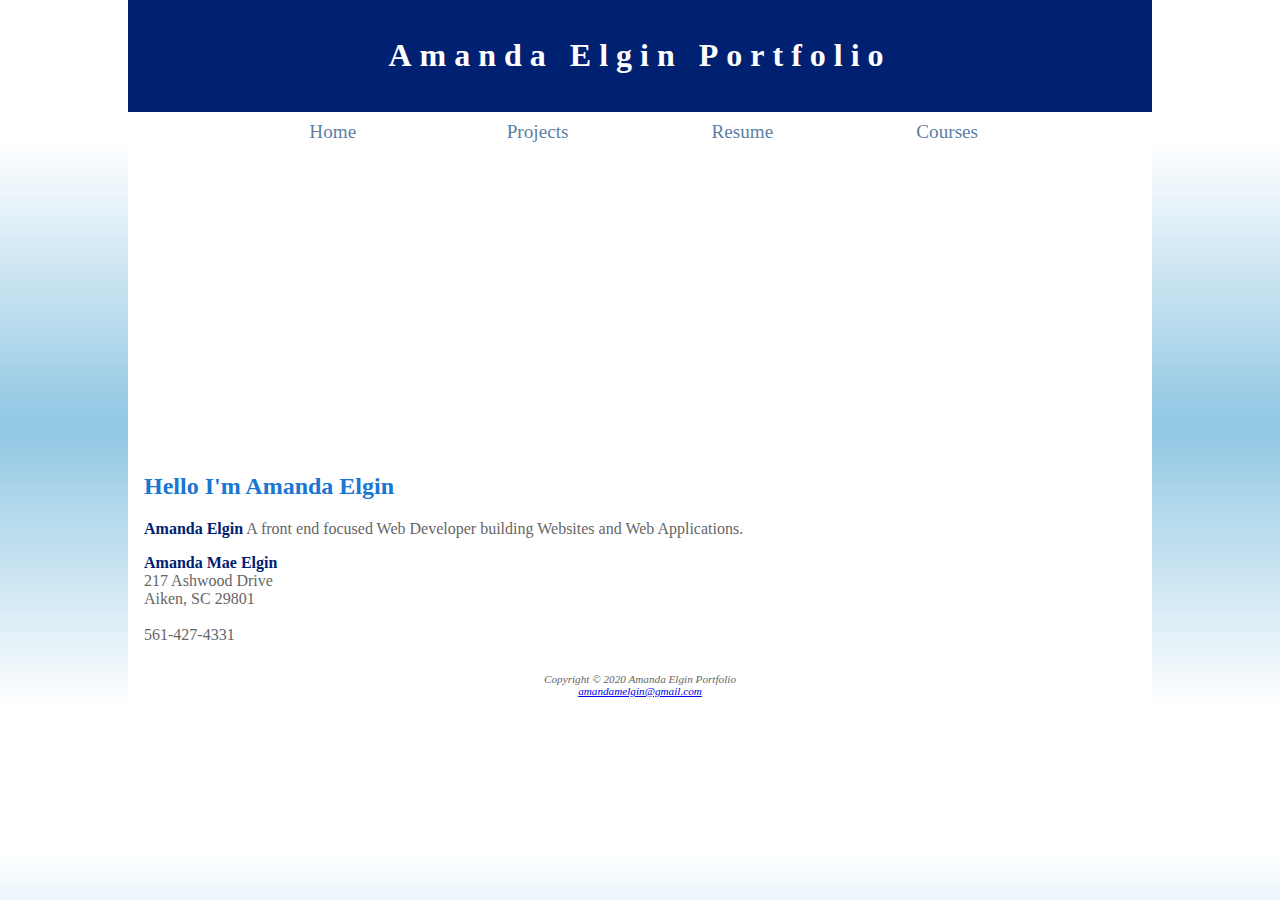
==== index.html @ 4ed4451d "Changed Everything" ====
<!DOCTYPE html>
<html lang="en">
  <head>
    <title>Amanda Elgin Portfolio</title>
    <meta charset="UTF-8">
    <link rel="stylesheet" type="text/css" href="elgin.css">
  </head>
  <body>
    <div id="wrapper">
      <header>
        <h1><a href="index.html">Amanda Elgin Portfolio</a></h1>
      </header>

      <nav>
        <ul>
          <li><a href="index.html"> Home </a></li>
          <li><a href="projects.html"> Projects </a></li>
          <li><a href="resume.html"> Resume </a></li>
          <li><a href="courses.html"> Courses</a></li>
        </ul>
      </nav>
      <div id="myself"></div>
      <main>
        <h2>Hello I'm Amanda Elgin</h2>

        <p>
          <span class="contact">Amanda Elgin</span> A front end focused Web Developer
          building Websites and Web Applications.
    

        <div>
          <span class="contact">Amanda Mae Elgin</span><br>
          217 Ashwood Drive<br>
          Aiken, SC 29801 <br>
          <br>
        </div>
        561-427-4331

        <br>
        <br>
      </main>
      <footer>
        Copyright © 2020 Amanda Elgin Portfolio <br>
        <a href="mailto:amandamelgin@gmail.com">amandamelgin@gmail.com</a>
      </footer>
    </div>
  </body>
</html>
---- elgin.css ----
* {
    box-sizing: border-box;
}




#wrapper {




    background-color: #FFFFFF;


}


body {
    color: #666666;
    background-color: #90C7E3;
    font-family: Verdana;
    margin: 0;


}


header {
    color: #FFFFFF;
    background-color: #002171;
    font-family: Georgia, serif;
    padding: 1em;
}


header a {
    text-decoration: none;
}


header a:link {
    color: #FFFFFF;


}


header a:visited {
    color: #FFFFFF;
}


header a:hover {
    color: #90C7E3;
}


nav {


    font-size: 1.2em;
    text-align: center;
    background-color: #FFF;






}


nav ul {
    list-style-type: none;
    padding: 0;
    display: flex;
    flex-direction: column;
    margin: 0;
}


nav a {
    text-decoration: none;
}


nav a:link {
    color: #5C7FA3;
}


nav a:visited {
    color: #344873;
}


nav a:hover {
    color: #A52A2A;
}


nav li {
    padding: .5em 1em;
    width: 100px;
    border-bottom: 1px solid #344873;




}


 #myself {
    background-image: url(images/myself.jpeg);
    background-size: 100% 100%;
    height: 300px;
    background-repeat: no-repeat;
    background-position: center;
    border-radius: 50%;
  
   
    


}


#reshero {
    background-image: url(images/ocean.jpg);
    background-size: 200% 100%;
    height: 300px;
    background-repeat: no-repeat;
}


#yurthero {
    background-image: url(images/yurt.jpg);
    background-size: 200% 100%;
    height: 300px;
    background-repeat: no-repeat;




}


#trailhero {
    background-image: url(images/trail.jpg);
    background-size: 200% 100%;
    height: 300px;
    background-repeat: no-repeat;




}










main {
    padding: 0 1em;
    display: block;


}


h1 {
    text-align: center;
    font-size: 1.5em;


}


h2 {
    color: #1976D2;
    font-family: Georgia, serif;
}


h3 {
    font-family: Georgia;
}


dt {
    color: #002171;
    font-weight: bold;
}


.contact {
    color: #002171;
    font-weight: bold;
}


section {


    padding-left: 0.5em;
    padding-right: 0.5em;
}


.float-right {
    float: right;


}


.clear {
    clear: both;
}


#mobile {
    display: inline;


}


#desktop {
    display: inline;
}






@media (min-width: 600px) {
    h1 {
         font-size: 2em;
         letter-spacing: .25em;


    }


    nav ul {
         flex-flow: row nowrap;
         justify-content: space-around;
         padding-right: 2em;


    }


    nav li {
         width: 12em;
         border-bottom: none;
    }


    section {
         padding-left: 2em;
         padding-right: 2em;


    }


    form {
         width: 60%;
         display: grid;
         grid-gap: 1em;
         grid-template-columns: 10em 1fr;
    }


    input[type="submit"] {
         grid-column: 2;
         width: 9em;
    }


    #mobile {
         display: none;
    }


    #desktop {
         display: inline;
    }


    #flow {
         display: flex;
         flex-direction: row;
    }


    #myself #yurthero #trailhero {
         background-size: 100% 100%
    }
}


table {
    margin: 0 auto;
    width: 90%;
    border: 1px solid #39c;
    border-collapse: collapse;
}


td,
th {
    padding: 5px;
    border: 1px solid #3399CC;


}




.text {
    text-align: left;
}


.centered {
    text-align: center;
    vertical-align: middle;
}




form {
    display: flex;
    flex-direction: column;
    padding-left: 1em;
    width: 80%
}


input,
textarea {
    margin-bottom: 0.5em;
}










#reshero {
    background-size: 100% 100%;
}




footer {
    font-size: .70em;
    font-style: italic;
    text-align: center;
    padding: 1em;
    background-color: #FFFFFF;
    position: relative;




}






@media (min-width: 1024px) {
    body {
         background-image: linear-gradient(to bottom, #FFFFFF 20%, #90C7E3 60%, #FFFFFF 100%);




    }


    nav ul {
         padding-left: 10%;
         padding-right: 10%;
    }


    #wrapper {
         margin: auto;
         width: 80%;


    }
}
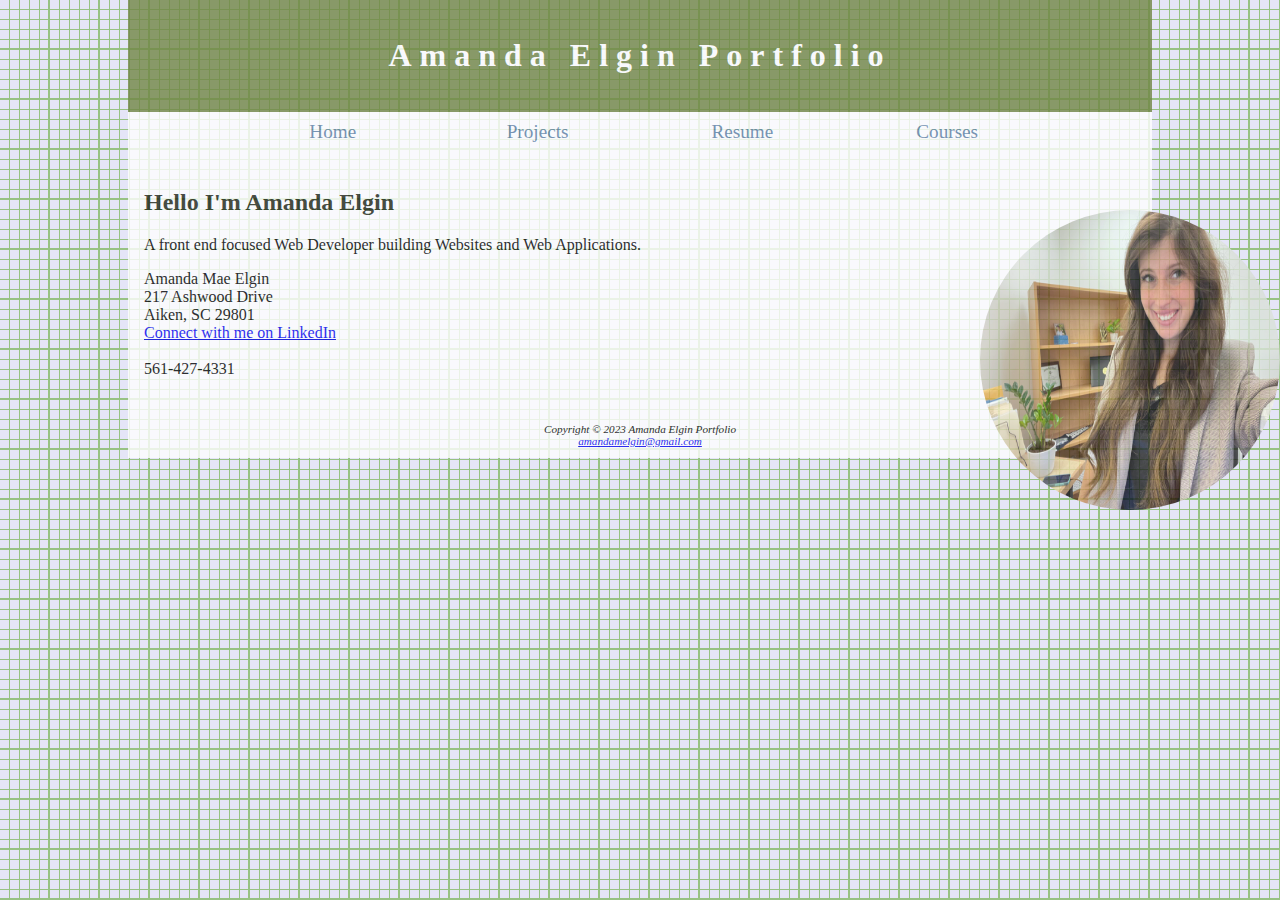
==== commit 9a5d2335: "Applied Grid Layout" ====
--- a/index.html
+++ b/index.html
@@ -24,23 +24,28 @@
         <h2>Hello I'm Amanda Elgin</h2>
 
         <p>
-          <span class="contact">Amanda Elgin</span> A front end focused Web Developer
+          A front end focused Web Developer
           building Websites and Web Applications.
+
+          
     
 
         <div>
-          <span class="contact">Amanda Mae Elgin</span><br>
+
+          Amanda Mae Elgin<br>
           217 Ashwood Drive<br>
           Aiken, SC 29801 <br>
+          <a href="https://www.linkedin.com/in/amanda-elgin-61b400122/">Connect with me on LinkedIn</a><br>
           <br>
         </div>
         561-427-4331
+       
 
         <br>
         <br>
       </main>
       <footer>
-        Copyright © 2020 Amanda Elgin Portfolio <br>
+        Copyright © 2023 Amanda Elgin Portfolio <br>
         <a href="mailto:amandamelgin@gmail.com">amandamelgin@gmail.com</a>
       </footer>
     </div>
--- a/elgin.css
+++ b/elgin.css
@@ -17,20 +17,24 @@
 
 
 body {
-    color: #666666;
-    background-color: #90C7E3;
+    
     font-family: Verdana;
     margin: 0;
-
+    background-color: #e5e5f7;
+    opacity: 0.8;
+    background-image:  linear-gradient(#97c283 2px, transparent 2px), linear-gradient(90deg, #97c283 2px, transparent 2px), linear-gradient(#97c283 1px, transparent 1px), linear-gradient(90deg, #97c283 1px, #e5e5f7 1px);
+    background-size: 50px 50px, 50px 50px, 10px 10px, 10px 10px;
+    background-position: -2px -2px, -2px -2px, -1px -1px, -1px -1px;
 
 }
 
 
 header {
     color: #FFFFFF;
-    background-color: #002171;
+    background-color: #718745;
     font-family: Georgia, serif;
     padding: 1em;
+    margin-bottom:0;
 }
 
 
@@ -113,16 +117,17 @@
 
  #myself {
     background-image: url(images/myself.jpeg);
-    background-size: 100% 100%;
+    background-size: cover;
+    width: 300px; 
     height: 300px;
     background-repeat: no-repeat;
     background-position: center;
     border-radius: 50%;
-  
-   
-    
-
-
+    position: absolute;
+    top: 40%; 
+    right: 0;
+    transform: translateY(-50%);
+    z-index: 999;
 }
 
 
@@ -167,9 +172,9 @@
 
 
 main {
-    padding: 0 1em;
+    padding: 1em;
     display: block;
-
+    position: relative;
 
 }
 
@@ -183,7 +188,7 @@
 
 
 h2 {
-    color: #1976D2;
+    color: #212716;
     font-family: Georgia, serif;
 }
 
@@ -238,6 +243,12 @@
 
 
 
+form {
+    display: flex;
+    flex-direction: column;
+    padding-left: 1em;
+    width: 80%
+}
 
 
 
@@ -303,7 +314,7 @@
     }
 
 
-    #myself #yurthero #trailhero {
+    #myself  {
          background-size: 100% 100%
     }
 }
@@ -341,12 +352,6 @@
 
 
 
-form {
-    display: flex;
-    flex-direction: column;
-    padding-left: 1em;
-    width: 80%
-}
 
 
 input,
@@ -390,7 +395,11 @@
 
 @media (min-width: 1024px) {
     body {
-         background-image: linear-gradient(to bottom, #FFFFFF 20%, #90C7E3 60%, #FFFFFF 100%);
+        background-color: #e5e5f7;
+        opacity: 0.8;
+        background-image:  linear-gradient(#97c283 2px, transparent 2px), linear-gradient(90deg, #97c283 2px, transparent 2px), linear-gradient(#97c283 1px, transparent 1px), linear-gradient(90deg, #97c283 1px, #e5e5f7 1px);
+        background-size: 50px 50px, 50px 50px, 10px 10px, 10px 10px;
+        background-position: -2px -2px, -2px -2px, -1px -1px, -1px -1px;
 
 
 
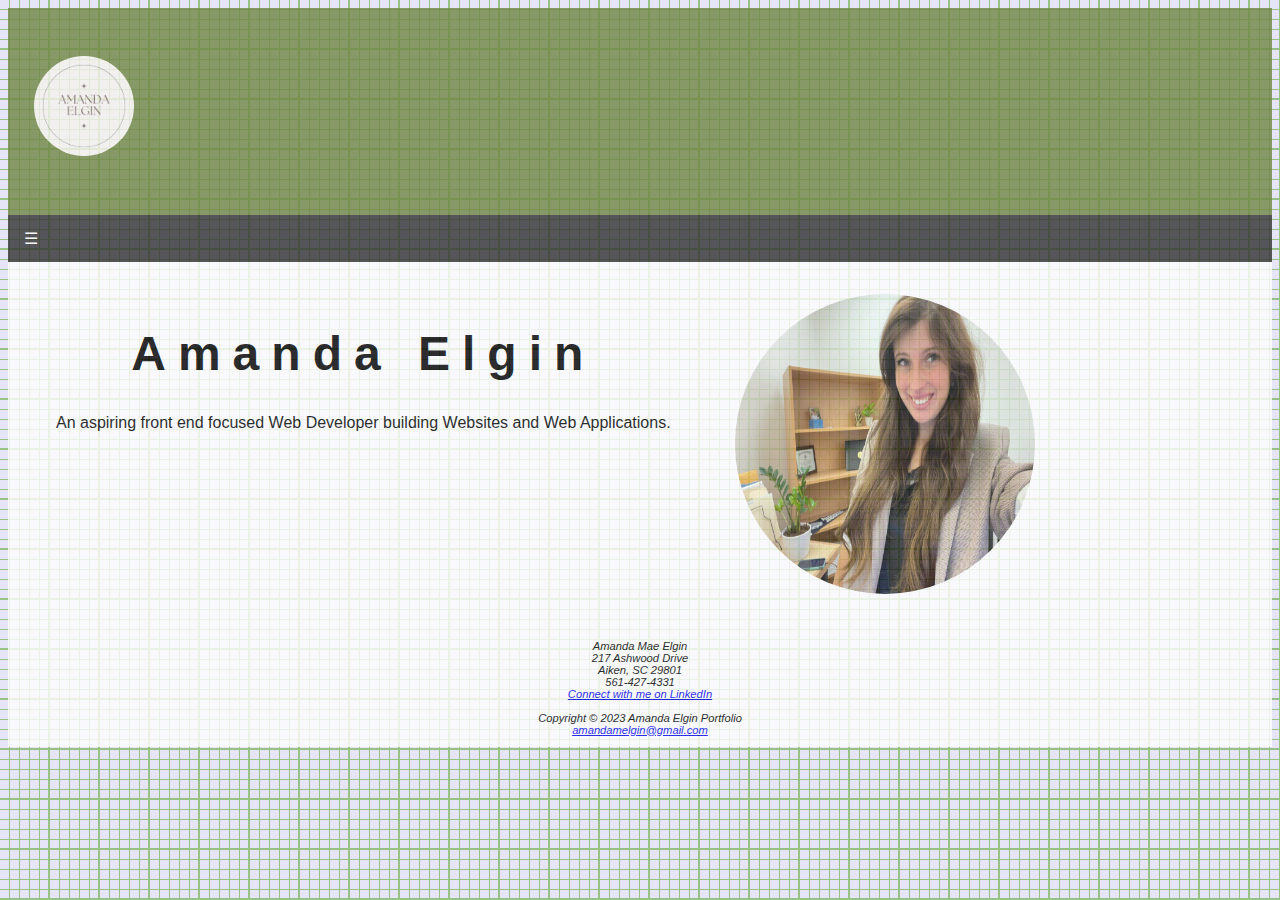
==== commit a6c7af75: "Midterm Solution FInal" ====
--- a/index.html
+++ b/index.html
@@ -7,44 +7,59 @@
   </head>
   <body>
     <div id="wrapper">
-      <header>
-        <h1><a href="index.html">Amanda Elgin Portfolio</a></h1>
-      </header>
+        <header>
+          <h1>
+            <a href="index.html">
+              <img src="images/logo.png" alt="My Logo" class="logo">
+            </a>
+          </h1>
+        </header>
+     
 
-      <nav>
-        <ul>
-          <li><a href="index.html"> Home </a></li>
-          <li><a href="projects.html"> Projects </a></li>
-          <li><a href="resume.html"> Resume </a></li>
-          <li><a href="courses.html"> Courses</a></li>
-        </ul>
-      </nav>
-      <div id="myself"></div>
+      <div class="navbar">
+        <div class="dropdown">
+          <button class="dropbtn">
+            ☰
+            <i class="fa fa-caret-down"></i>
+          </button>
+          <div class="dropdown-content">
+            <a href="index.html">Home</a>
+            <a href="resume.html">Resume</a>
+            <a href="projects.html">Projects</a>
+            <a href="courses.html">Courses</a>
+          </div>
+        </div>
+      </div>
+
       <main>
-        <h2>Hello I'm Amanda Elgin</h2>
-
-        <p>
-          A front end focused Web Developer
-          building Websites and Web Applications.
-
-          
-    
-
-        <div>
-
-          Amanda Mae Elgin<br>
-          217 Ashwood Drive<br>
-          Aiken, SC 29801 <br>
-          <a href="https://www.linkedin.com/in/amanda-elgin-61b400122/">Connect with me on LinkedIn</a><br>
-          <br>
-        </div>
-        561-427-4331
        
 
-        <br>
+        <p></p>
+        <div id="column">
+          <section>
+            <h1>Amanda Elgin</h1>
+            <p>
+              An aspiring front end focused Web Developer building Websites and
+              Web Applications.
+            </p>
+          </section>
+          <section>
+            <div id="myself"></div>
+          </section>
+        </div>
+
         <br>
       </main>
       <footer>
+        Amanda Mae Elgin<br>
+        217 Ashwood Drive<br>
+        Aiken, SC 29801 <br>
+        561-427-4331 <br>
+        <a href="https://www.linkedin.com/in/amanda-elgin-61b400122/"
+          >Connect with me on LinkedIn</a
+        ><br>
+        <br>
+
         Copyright © 2023 Amanda Elgin Portfolio <br>
         <a href="mailto:amandamelgin@gmail.com">amandamelgin@gmail.com</a>
       </footer>
--- a/elgin.css
+++ b/elgin.css
@@ -7,34 +7,27 @@
 
 #wrapper {
 
-
-
-
     background-color: #FFFFFF;
-
-
-}
-
-
-body {
-    
-    font-family: Verdana;
-    margin: 0;
-    background-color: #e5e5f7;
-    opacity: 0.8;
-    background-image:  linear-gradient(#97c283 2px, transparent 2px), linear-gradient(90deg, #97c283 2px, transparent 2px), linear-gradient(#97c283 1px, transparent 1px), linear-gradient(90deg, #97c283 1px, #e5e5f7 1px);
-    background-size: 50px 50px, 50px 50px, 10px 10px, 10px 10px;
-    background-position: -2px -2px, -2px -2px, -1px -1px, -1px -1px;
-
-}
+}
+
+
+
 
 
 header {
     color: #FFFFFF;
     background-color: #718745;
-    font-family: Georgia, serif;
     padding: 1em;
-    margin-bottom:0;
+    display: flex;
+    align-items: center;
+    justify-content: space-between;
+}
+
+.logo {
+    width: 100px;
+    height: auto;
+    margin-left: 10px;
+    border-radius: 50%;
 }
 
 
@@ -56,118 +49,105 @@
 
 
 header a:hover {
-    color: #90C7E3;
-}
-
-
-nav {
-
-
-    font-size: 1.2em;
+    color: #446340;
+}
+
+
+.navbar {
+    overflow: hidden;
+    background-color: #333;
+    font-family: 'Gill Sans', 'Gill Sans MT', Calibri, 'Trebuchet MS', sans-serif;
+}
+
+
+.navbar a {
+    float: left;
+    font-size: 16px;
+    color: white;
     text-align: center;
-    background-color: #FFF;
-
-
-
-
-
-
-}
-
-
-nav ul {
-    list-style-type: none;
-    padding: 0;
-    display: flex;
-    flex-direction: column;
+    padding: 14px 16px;
+    text-decoration: none;
+}
+
+
+.dropdown {
+    float: left;
+    overflow: hidden;
+}
+
+
+.dropdown .dropbtn {
+    font-size: 16px;
+    border: none;
+    outline: none;
+    color: white;
+    padding: 14px 16px;
+    background-color: inherit;
+    font-family: inherit;
     margin: 0;
 }
 
 
-nav a {
+.navbar a:hover,
+.dropdown:hover .dropbtn {
+    background-color: red;
+}
+
+
+.dropdown-content {
+    display: none;
+    position: absolute;
+    background-color: #f9f9f9;
+    min-width: 160px;
+    box-shadow: 0px 8px 16px 0px rgba(0, 0, 0, 0.2);
+    z-index: 1;
+}
+
+
+.dropdown-content a {
+    float: none;
+    color: black;
+    padding: 12px 16px;
     text-decoration: none;
-}
-
-
-nav a:link {
-    color: #5C7FA3;
-}
-
-
-nav a:visited {
-    color: #344873;
-}
-
-
-nav a:hover {
-    color: #A52A2A;
-}
-
-
-nav li {
-    padding: .5em 1em;
-    width: 100px;
-    border-bottom: 1px solid #344873;
-
-
-
-
-}
-
-
- #myself {
+    display: block;
+    text-align: left;
+}
+
+
+.dropdown-content a:hover {
+    background-color: #ddd;
+}
+
+
+.dropdown:hover .dropdown-content {
+    display: block;
+}
+
+body {
+
+    font-family: 'Gill Sans', 'Gill Sans MT', Calibri, 'Trebuchet MS', sans-serif;
+    background-color: #e5e5f7;
+    opacity: 0.8;
+    background-image: linear-gradient(#97c283 2px, transparent 2px), linear-gradient(90deg, #97c283 2px, transparent 2px), linear-gradient(#97c283 1px, transparent 1px), linear-gradient(90deg, #97c283 1px, #e5e5f7 1px);
+    background-size: 50px 50px, 50px 50px, 10px 10px, 10px 10px;
+    background-position: -2px -2px, -2px -2px, -1px -1px, -1px -1px;
+
+}
+
+#myself {
     background-image: url(images/myself.jpeg);
     background-size: cover;
-    width: 300px; 
+    width: 300px;
     height: 300px;
     background-repeat: no-repeat;
     background-position: center;
     border-radius: 50%;
-    position: absolute;
-    top: 40%; 
-    right: 0;
+    position: relative;
+    top: 50%;
+    right: 0%;
     transform: translateY(-50%);
     z-index: 999;
 }
-
-
-#reshero {
-    background-image: url(images/ocean.jpg);
-    background-size: 200% 100%;
-    height: 300px;
-    background-repeat: no-repeat;
-}
-
-
-#yurthero {
-    background-image: url(images/yurt.jpg);
-    background-size: 200% 100%;
-    height: 300px;
-    background-repeat: no-repeat;
-
-
-
-
-}
-
-
-#trailhero {
-    background-image: url(images/trail.jpg);
-    background-size: 200% 100%;
-    height: 300px;
-    background-repeat: no-repeat;
-
-
-
-
-}
-
-
-
-
-
-
-
 
 
 
@@ -181,7 +161,7 @@
 
 h1 {
     text-align: center;
-    font-size: 1.5em;
+    font-size: 2em;
 
 
 }
@@ -189,23 +169,17 @@
 
 h2 {
     color: #212716;
-    font-family: Georgia, serif;
+    font-family: 'Gill Sans', 'Gill Sans MT', Calibri, 'Trebuchet MS', sans-serif;
 }
 
 
 h3 {
-    font-family: Georgia;
+    font-family: 'Gill Sans', 'Gill Sans MT', Calibri, 'Trebuchet MS', sans-serif;
 }
 
 
 dt {
-    color: #002171;
-    font-weight: bold;
-}
-
-
-.contact {
-    color: #002171;
+    color: #62749e;
     font-weight: bold;
 }
 
@@ -243,79 +217,57 @@
 
 
 
-form {
-    display: flex;
-    flex-direction: column;
-    padding-left: 1em;
-    width: 80%
-}
-
-
-
 @media (min-width: 600px) {
     h1 {
-         font-size: 2em;
-         letter-spacing: .25em;
+        font-size: 3em;
+        letter-spacing: .25em;
 
 
     }
 
 
     nav ul {
-         flex-flow: row nowrap;
-         justify-content: space-around;
-         padding-right: 2em;
+        flex-flow: row nowrap;
+        justify-content: space-around;
+        padding-right: 3em;
 
 
     }
 
 
     nav li {
-         width: 12em;
-         border-bottom: none;
+        width: 12em;
+        border-bottom: none;
     }
 
 
     section {
-         padding-left: 2em;
-         padding-right: 2em;
-
-
-    }
-
-
-    form {
-         width: 60%;
-         display: grid;
-         grid-gap: 1em;
-         grid-template-columns: 10em 1fr;
-    }
-
-
-    input[type="submit"] {
-         grid-column: 2;
-         width: 9em;
-    }
+        padding-left: 2em;
+        padding-right: 2em;
+
+
+    }
+
 
 
     #mobile {
-         display: none;
+        display: none;
     }
 
 
     #desktop {
-         display: inline;
-    }
-
-
-    #flow {
-         display: flex;
-         flex-direction: row;
-    }
-
-
-    #myself  {
-         background-size: 100% 100%
+        display: inline;
+    }
+
+
+    #column {
+        display: flex;
+        flex-direction: row;
+    }
+
+
+    #myself {
+        background-size: 100% 100%
     }
 }
 
@@ -323,7 +275,7 @@
 table {
     margin: 0 auto;
     width: 90%;
-    border: 1px solid #39c;
+    border: 1px solid rgb(154, 211, 167);
     border-collapse: collapse;
 }
 
@@ -336,40 +288,8 @@
 
 }
 
-
-
-
 .text {
     text-align: left;
-}
-
-
-.centered {
-    text-align: center;
-    vertical-align: middle;
-}
-
-
-
-
-
-
-input,
-textarea {
-    margin-bottom: 0.5em;
-}
-
-
-
-
-
-
-
-
-
-
-#reshero {
-    background-size: 100% 100%;
 }
 
 
@@ -395,9 +315,9 @@
 
 @media (min-width: 1024px) {
     body {
-        background-color: #e5e5f7;
+        background-color: #FFFFFF;
         opacity: 0.8;
-        background-image:  linear-gradient(#97c283 2px, transparent 2px), linear-gradient(90deg, #97c283 2px, transparent 2px), linear-gradient(#97c283 1px, transparent 1px), linear-gradient(90deg, #97c283 1px, #e5e5f7 1px);
+        background-image: linear-gradient(#97c283 2px, transparent 2px), linear-gradient(90deg, #97c283 2px, transparent 2px), linear-gradient(#97c283 1px, transparent 1px), linear-gradient(90deg, #97c283 1px, #e5e5f7 1px);
         background-size: 50px 50px, 50px 50px, 10px 10px, 10px 10px;
         background-position: -2px -2px, -2px -2px, -1px -1px, -1px -1px;
 
@@ -408,15 +328,15 @@
 
 
     nav ul {
-         padding-left: 10%;
-         padding-right: 10%;
+        padding-left: 10%;
+        padding-right: 10%;
     }
 
 
     #wrapper {
-         margin: auto;
-         width: 80%;
-
-
-    }
-}
+        margin: auto;
+        width: 100%;
+
+
+    }
+}